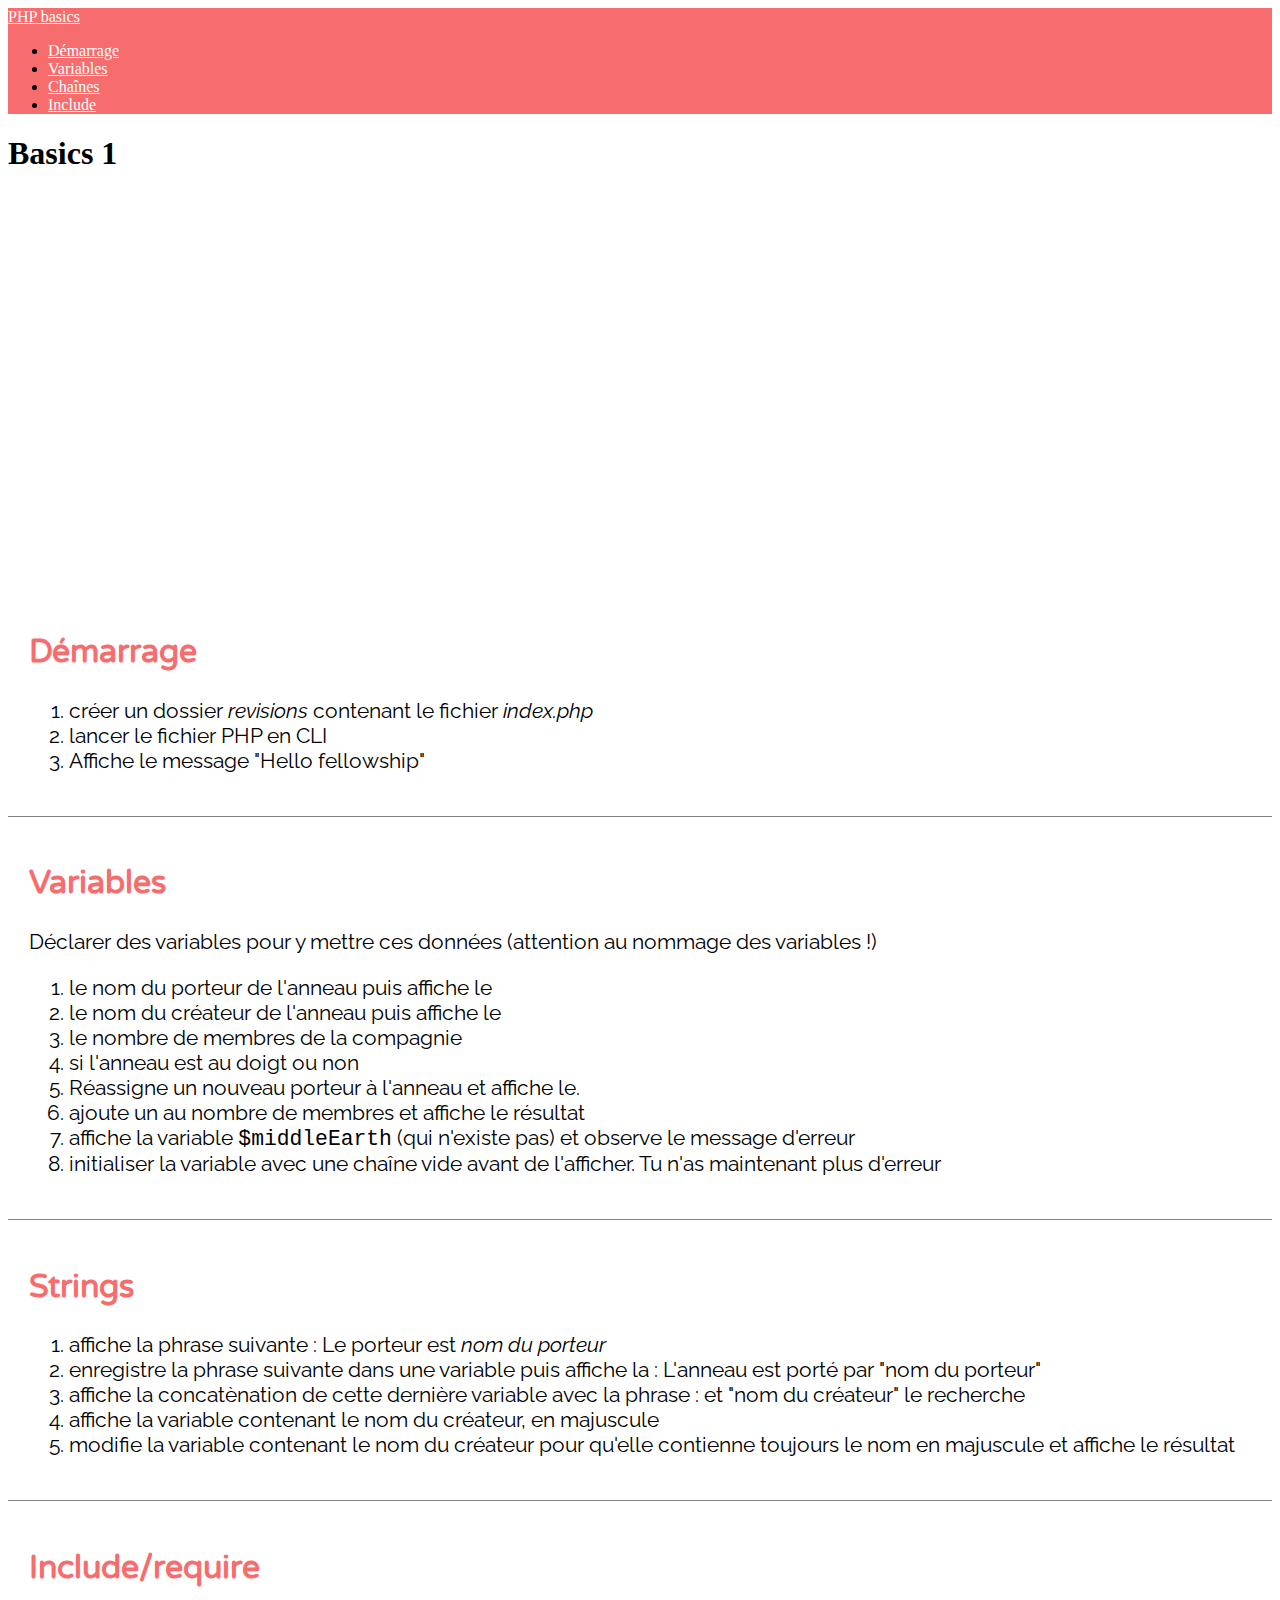
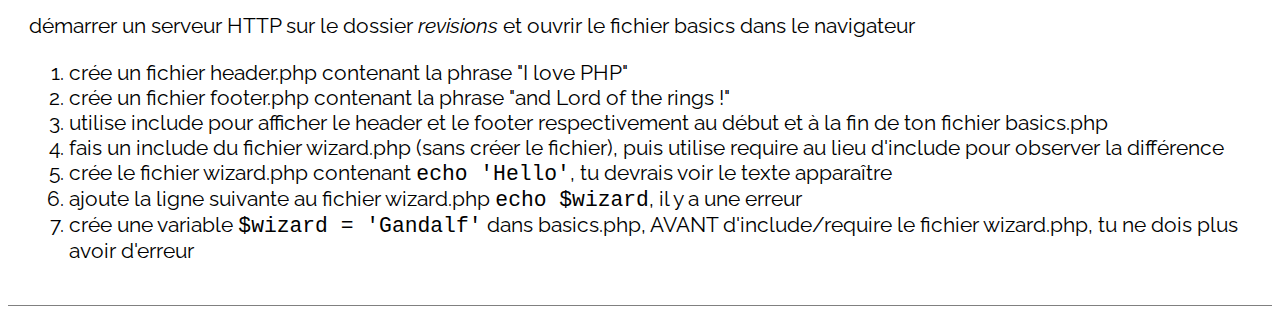
==== dojo_php_basics1.html @ 33f240a3 "ajustements mineurs suite retours Nico" ====
<!doctype html>
<html lang="en">
<head>
    <meta charset="UTF-8">
    <meta name="viewport"
          content="width=device-width, user-scalable=no, initial-scale=1.0, maximum-scale=1.0, minimum-scale=1.0">
    <meta http-equiv="X-UA-Compatible" content="ie=edge">
    <title>PHP Basics 1</title>
    <link rel="stylesheet" href="https://maxcdn.bootstrapcdn.com/bootstrap/4.0.0-beta/css/bootstrap.min.css"
          integrity="sha384-/Y6pD6FV/Vv2HJnA6t+vslU6fwYXjCFtcEpHbNJ0lyAFsXTsjBbfaDjzALeQsN6M" crossorigin="anonymous">
    <link rel="stylesheet" href="https://use.fontawesome.com/releases/v5.3.1/css/all.css"
          integrity="sha384-mzrmE5qonljUremFsqc01SB46JvROS7bZs3IO2EmfFsd15uHvIt+Y8vEf7N7fWAU" crossorigin="anonymous">
    <link rel="stylesheet" href="style.css">
</head>
<body class="pt-5">

<header>
    <nav class="navbar navbar-expand-lg fixed-top">
        <a class="navbar-brand" href="#"><i class="fab fa-php"></i> PHP basics</a>

        <div class="collapse navbar-collapse" id="navbarSupportedContent">
            <ul class="navbar-nav mr-auto">
                <li class="nav-item">
                    <a class="nav-link" href="#start">Démarrage</a>
                </li>
                <li class="nav-item">
                    <a class="nav-link" href="#variable">Variables</a>
                </li>
                <li class="nav-item">
                    <a class="nav-link" href="#strings">Chaînes</a>
                </li>
                <li class="nav-item">
                    <a class="nav-link" href="#include">Include</a>
                </li>
            </ul>
        </div>
    </nav>

    <div class="jumbotron d-flex align-items-center justify-content-center">
        <h1 class="text-light"><i class="fab fa-lg fa-php"></i> Basics 1 </h1>
    </div>
</header>

<main class="container">
    <section>
        <h2 class="pt-2" id="start"><i class="fas fa-play"></i> Démarrage</h2>
        <ol>
            <li>créer un dossier <i>revisions</i> contenant le fichier <i>index.php</i></li>
            <li>lancer le fichier PHP en CLI</li>
            <li>Affiche le message "Hello fellowship"</li>
        </ol>
    </section>

    <section>
        <h2 class="pt-2" id="variable"><i class="fas fa-dollar-sign"></i> Variables</h2>
        <p>Déclarer des variables pour y mettre ces données (attention au nommage des variables !)</p>
        <ol>
            <li>le nom du porteur de l'anneau puis affiche le</li>
            <li>le nom du créateur de l'anneau puis affiche le</li>
            <li>le nombre de membres de la compagnie</li>
            <li>si l'anneau est au doigt ou non</li>
            <li>Réassigne un nouveau porteur à l'anneau et affiche le.</li>
            <li>ajoute un au nombre de membres et affiche le résultat</li>
            <li>affiche la variable <code>$middleEarth</code> (qui n'existe pas) et observe le message d'erreur</li>
            <li>initialiser la variable avec une chaîne vide avant de l'afficher. Tu n'as maintenant plus d'erreur</li>
        </ol>

    </section>

    <section>
        <h2 class="pt-2" id="strings"><i class="fas fa-font"></i> Strings</h2>
        <ol>
            <li>affiche la phrase suivante : Le porteur est <i>nom du porteur</i></li>
            <li>enregistre la phrase suivante dans une variable puis affiche la : L'anneau est porté par <span class="text-danger">"nom du porteur"</span></li>
            <li>affiche la concatènation de cette dernière variable avec la phrase : et <span class="text-danger">"nom du créateur"</span> le recherche</li>
            <li>affiche la variable contenant le nom du créateur, en majuscule</li>
            <li>modifie la variable contenant le nom du créateur pour qu'elle contienne toujours le nom en majuscule et affiche le résultat</li>
        </ol>
    </section>

    <section>
        <h2 class="pt-2" id="include"><i class="fas fa-file"></i> Include/require</h2>
        <p class="alert alert-warning">démarrer un serveur HTTP sur le dossier <i>revisions</i> et ouvrir le fichier basics dans le navigateur</p>

        <ol>
            <li>crée un fichier header.php contenant la phrase "I love PHP"</li>
            <li>crée un fichier footer.php contenant la phrase "and Lord of the rings !"</li>
            <li>utilise include pour afficher le header et le footer respectivement au début et à la fin de ton fichier basics.php</li>
            <li>fais un include du fichier wizard.php (sans créer le fichier), puis utilise require au lieu d'include pour observer la différence</li>
            <li>crée le fichier wizard.php contenant <code>echo 'Hello'</code>, tu devrais voir le texte apparaître</li>
            <li>ajoute la ligne suivante au fichier wizard.php <code>echo $wizard</code>, il y a une erreur</li>
            <li>crée une variable <code>$wizard = 'Gandalf'</code> dans basics.php, AVANT d'include/require le fichier wizard.php, tu ne dois plus avoir d'erreur</li>
        </ol>
    </section>

</main>

<script src="https://code.jquery.com/jquery-3.2.1.slim.min.js"></script>
<script src="https://cdnjs.cloudflare.com/ajax/libs/popper.js/1.11.0/umd/popper.min.js"></script>
<script src="https://maxcdn.bootstrapcdn.com/bootstrap/4.0.0-beta/js/bootstrap.min.js"
        integrity="sha384-h0AbiXch4ZDo7tp9hKZ4TsHbi047NrKGLO3SEJAg45jXxnGIfYzk4Si90RDIqNm1"
        crossorigin="anonymous"></script>
</body>
</html>
---- style.css ----
@import url('https://fonts.googleapis.com/css?family=Raleway|Varela+Round');

:root {
    --wcs-color:#f76c6c;
}

.navbar {
    background-color: var(--wcs-color);
}

.navbar a {
    color:white;
}

.navbar a:hover {
    text-shadow:1px 1px 1px white;
}

section {
    font-size: 16pt;
    font-family: 'Raleway', sans-serif;
    border-bottom: 1px solid grey;
    padding: 1em;
}

h2 {
    color:var(--wcs-color);
    font-family: 'Varela Round', sans-serif;
}

.jumbotron {
    background-image:url("https://bplusmovieblog.files.wordpress.com/2013/06/the-lord-of-the-rings-the-two-towers-1629.png");
    background-size:cover;
    background-position: center center;
    background-attachment: fixed;
    height:450px;
}
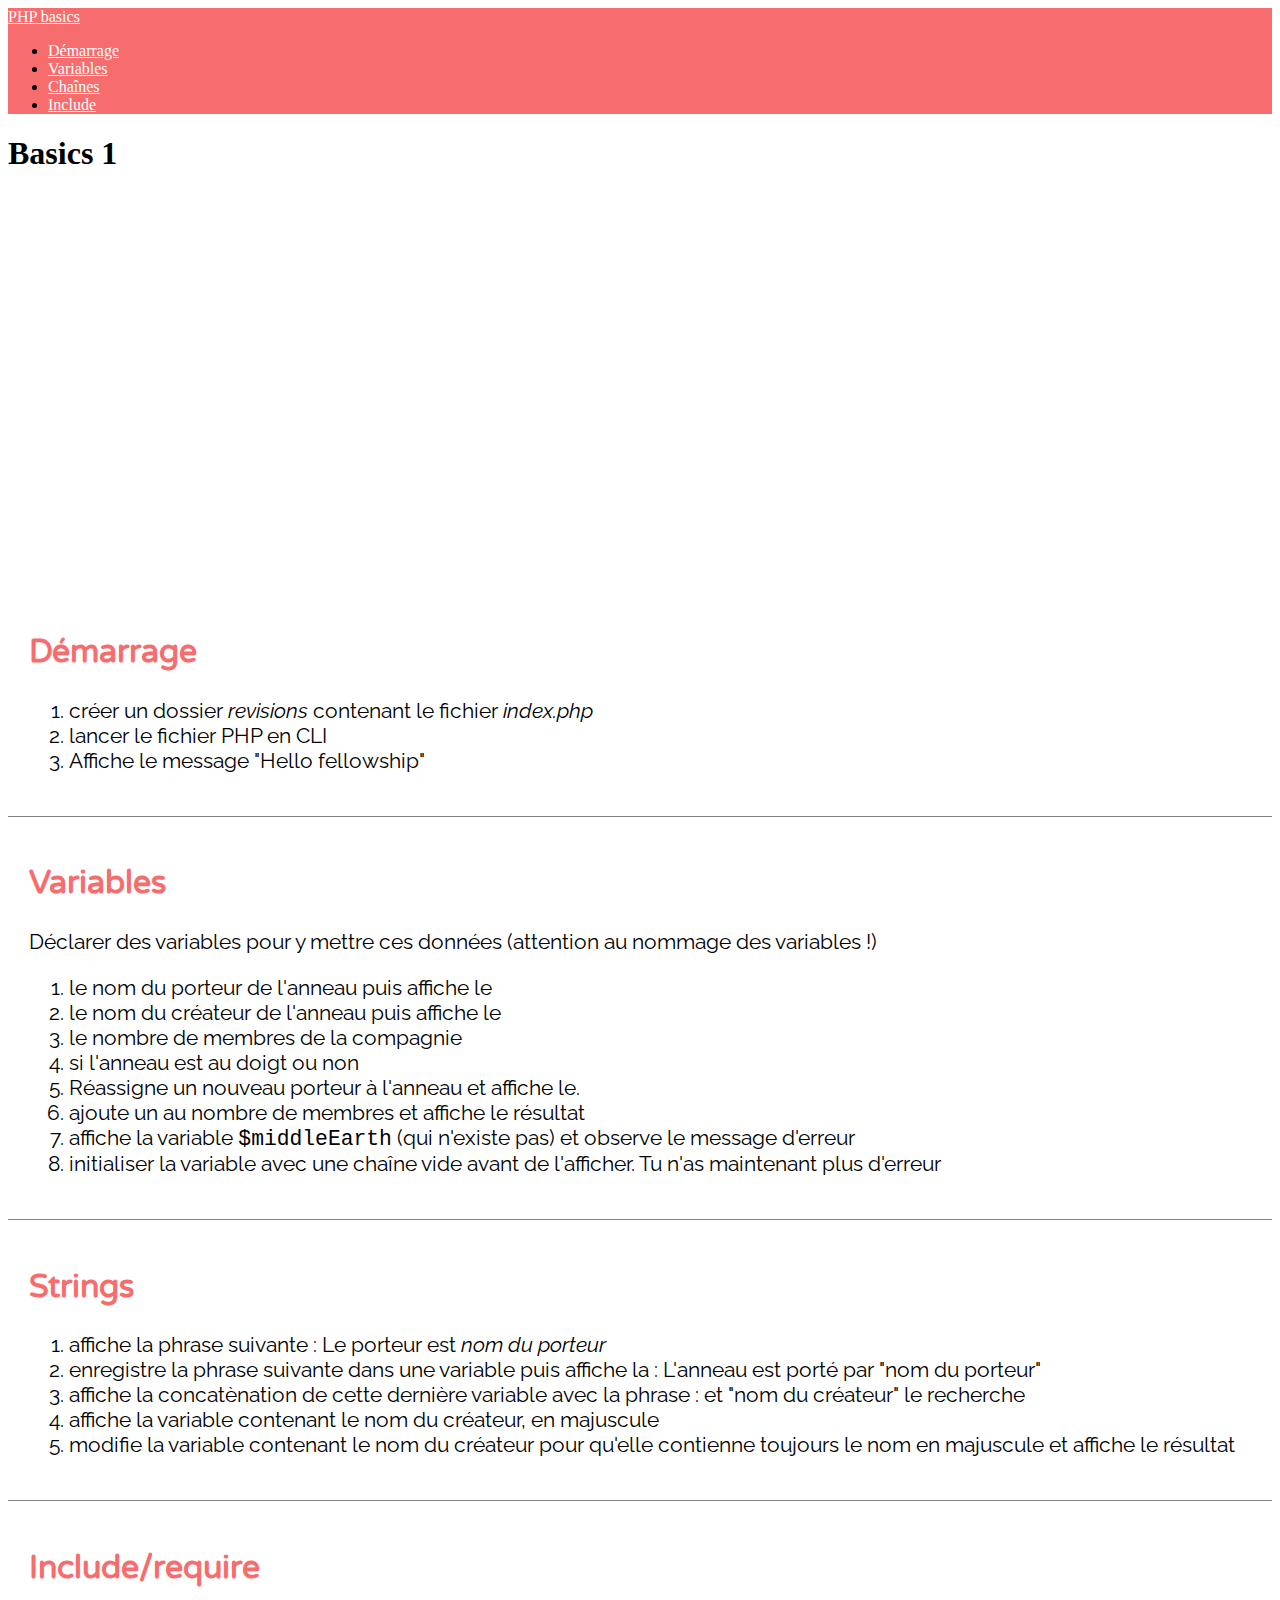
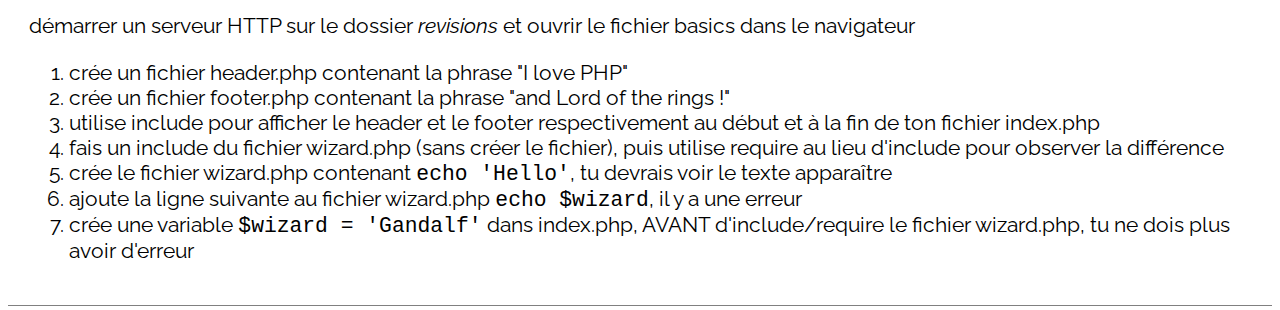
==== commit 199faeb3: "ajustements mineurs suite retours Nico" ====
--- a/dojo_php_basics1.html
+++ b/dojo_php_basics1.html
@@ -85,11 +85,11 @@
         <ol>
             <li>crée un fichier header.php contenant la phrase "I love PHP"</li>
             <li>crée un fichier footer.php contenant la phrase "and Lord of the rings !"</li>
-            <li>utilise include pour afficher le header et le footer respectivement au début et à la fin de ton fichier basics.php</li>
+            <li>utilise include pour afficher le header et le footer respectivement au début et à la fin de ton fichier index.php</li>
             <li>fais un include du fichier wizard.php (sans créer le fichier), puis utilise require au lieu d'include pour observer la différence</li>
             <li>crée le fichier wizard.php contenant <code>echo 'Hello'</code>, tu devrais voir le texte apparaître</li>
             <li>ajoute la ligne suivante au fichier wizard.php <code>echo $wizard</code>, il y a une erreur</li>
-            <li>crée une variable <code>$wizard = 'Gandalf'</code> dans basics.php, AVANT d'include/require le fichier wizard.php, tu ne dois plus avoir d'erreur</li>
+            <li>crée une variable <code>$wizard = 'Gandalf'</code> dans index.php, AVANT d'include/require le fichier wizard.php, tu ne dois plus avoir d'erreur</li>
         </ol>
     </section>
 
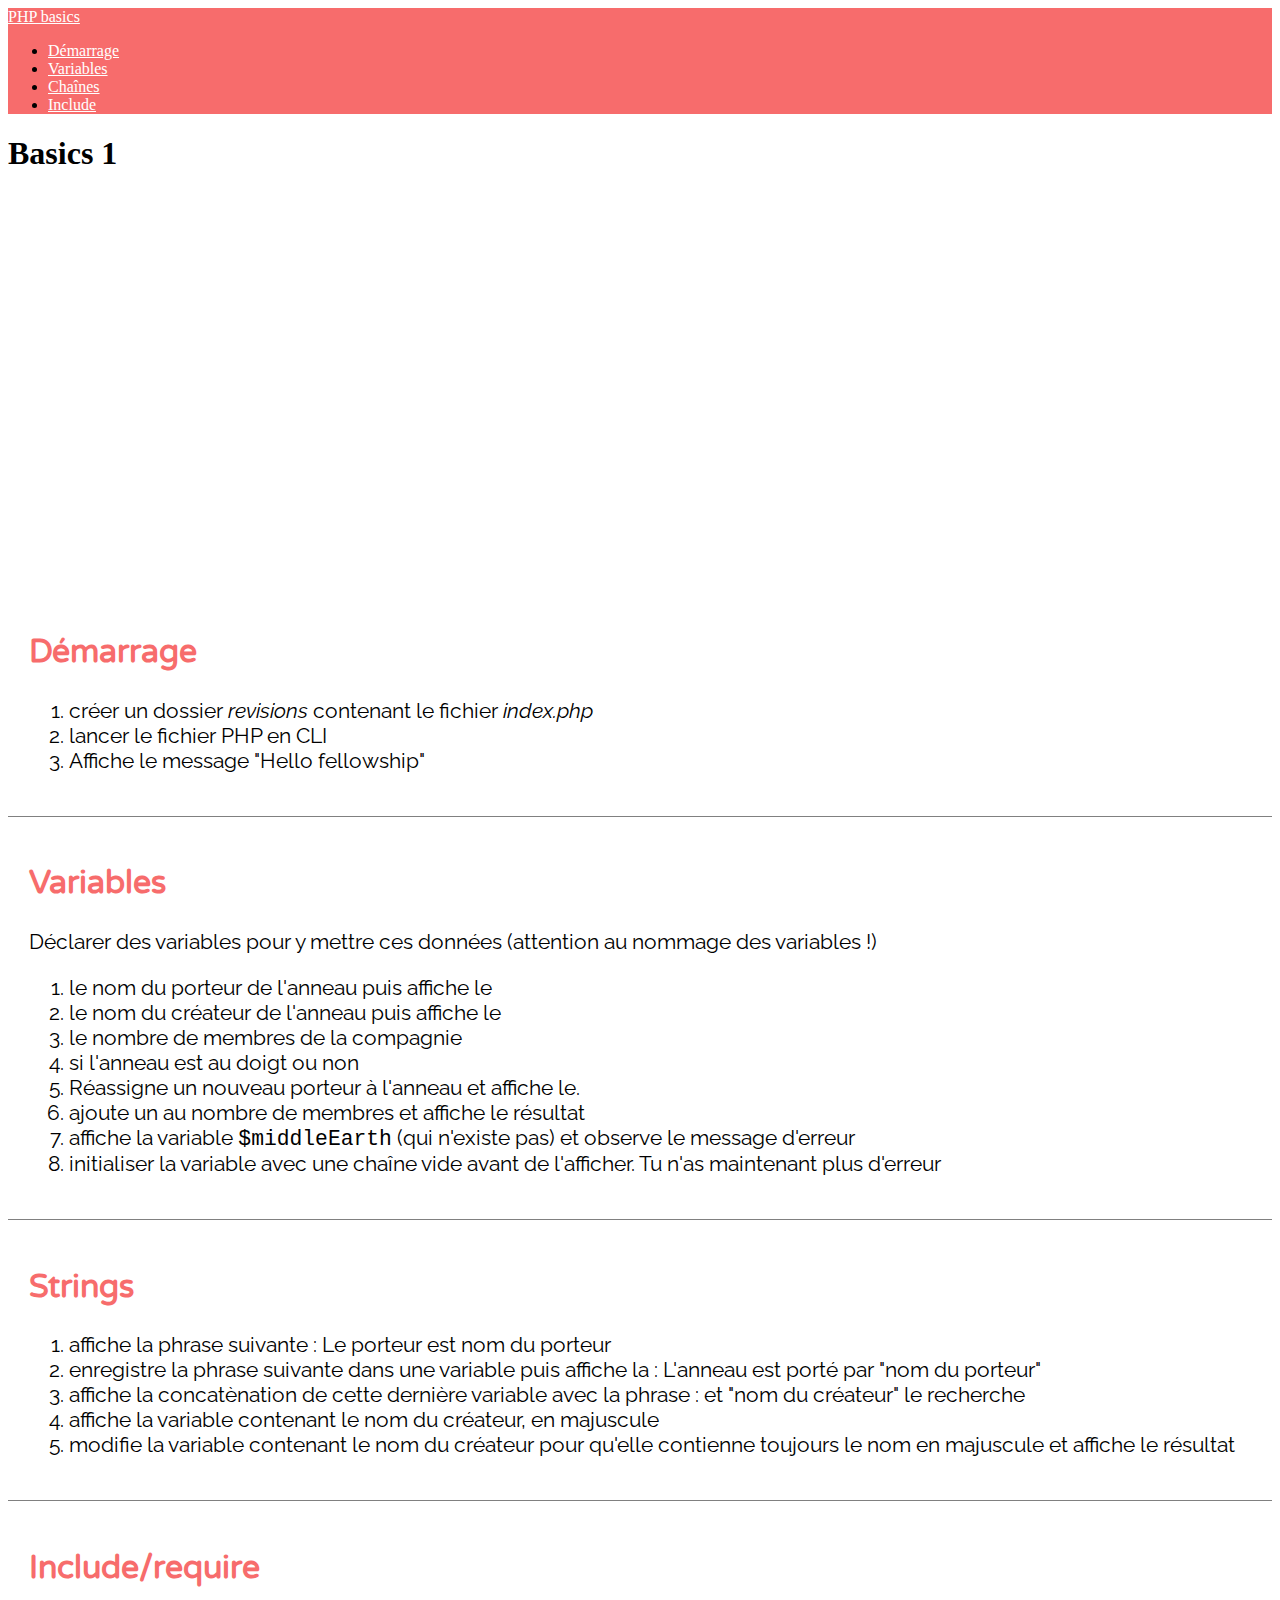
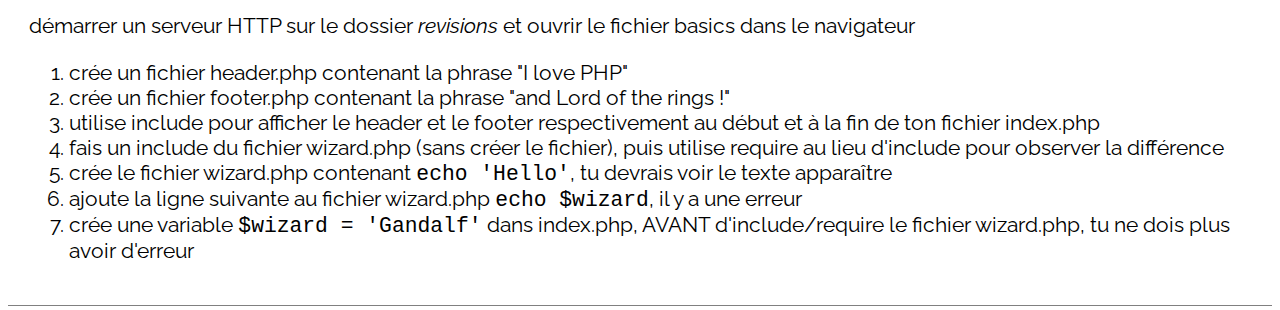
==== commit db7b3eeb: "ajustements mineurs suite retours Nico" ====
--- a/dojo_php_basics1.html
+++ b/dojo_php_basics1.html
@@ -70,7 +70,7 @@
     <section>
         <h2 class="pt-2" id="strings"><i class="fas fa-font"></i> Strings</h2>
         <ol>
-            <li>affiche la phrase suivante : Le porteur est <i>nom du porteur</i></li>
+            <li>affiche la phrase suivante : Le porteur est <span class="text-danger">nom du porteur</span></li>
             <li>enregistre la phrase suivante dans une variable puis affiche la : L'anneau est porté par <span class="text-danger">"nom du porteur"</span></li>
             <li>affiche la concatènation de cette dernière variable avec la phrase : et <span class="text-danger">"nom du créateur"</span> le recherche</li>
             <li>affiche la variable contenant le nom du créateur, en majuscule</li>
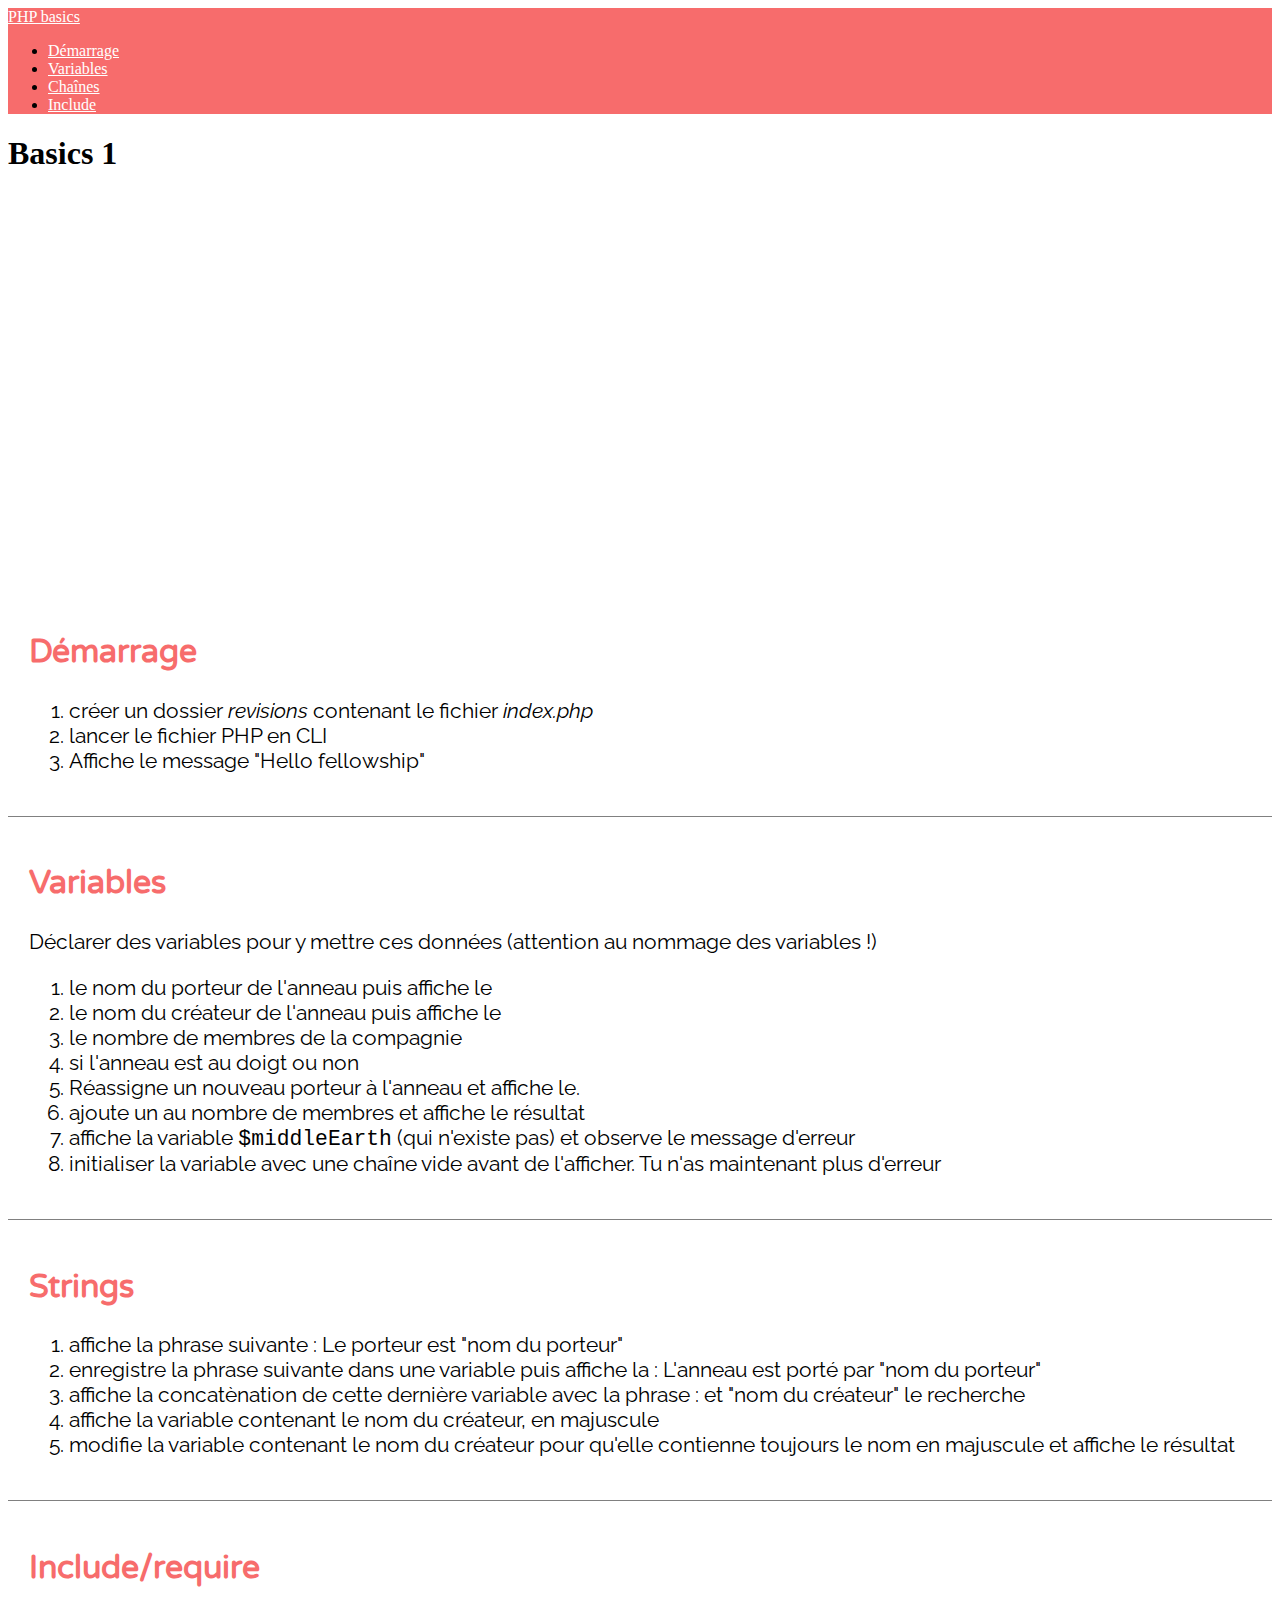
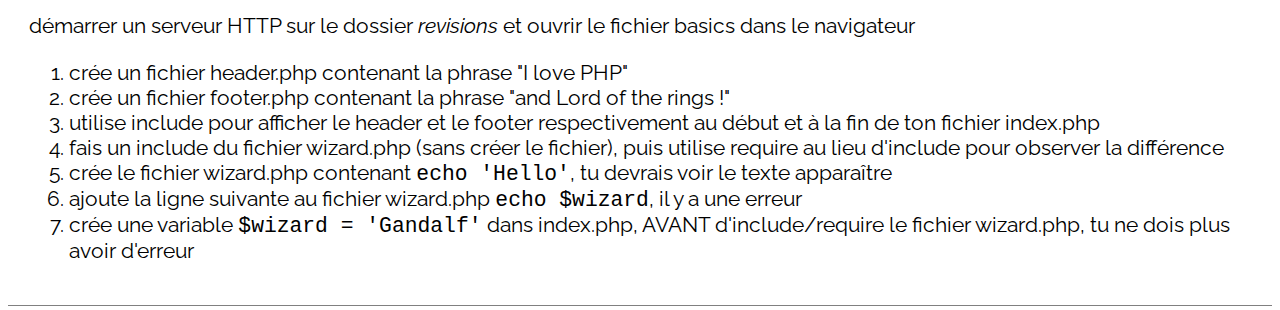
==== commit 2647da4d: "ajout quotes" ====
--- a/dojo_php_basics1.html
+++ b/dojo_php_basics1.html
@@ -70,7 +70,7 @@
     <section>
         <h2 class="pt-2" id="strings"><i class="fas fa-font"></i> Strings</h2>
         <ol>
-            <li>affiche la phrase suivante : Le porteur est <span class="text-danger">nom du porteur</span></li>
+            <li>affiche la phrase suivante : Le porteur est <span class="text-danger">"nom du porteur"</span></li>
             <li>enregistre la phrase suivante dans une variable puis affiche la : L'anneau est porté par <span class="text-danger">"nom du porteur"</span></li>
             <li>affiche la concatènation de cette dernière variable avec la phrase : et <span class="text-danger">"nom du créateur"</span> le recherche</li>
             <li>affiche la variable contenant le nom du créateur, en majuscule</li>
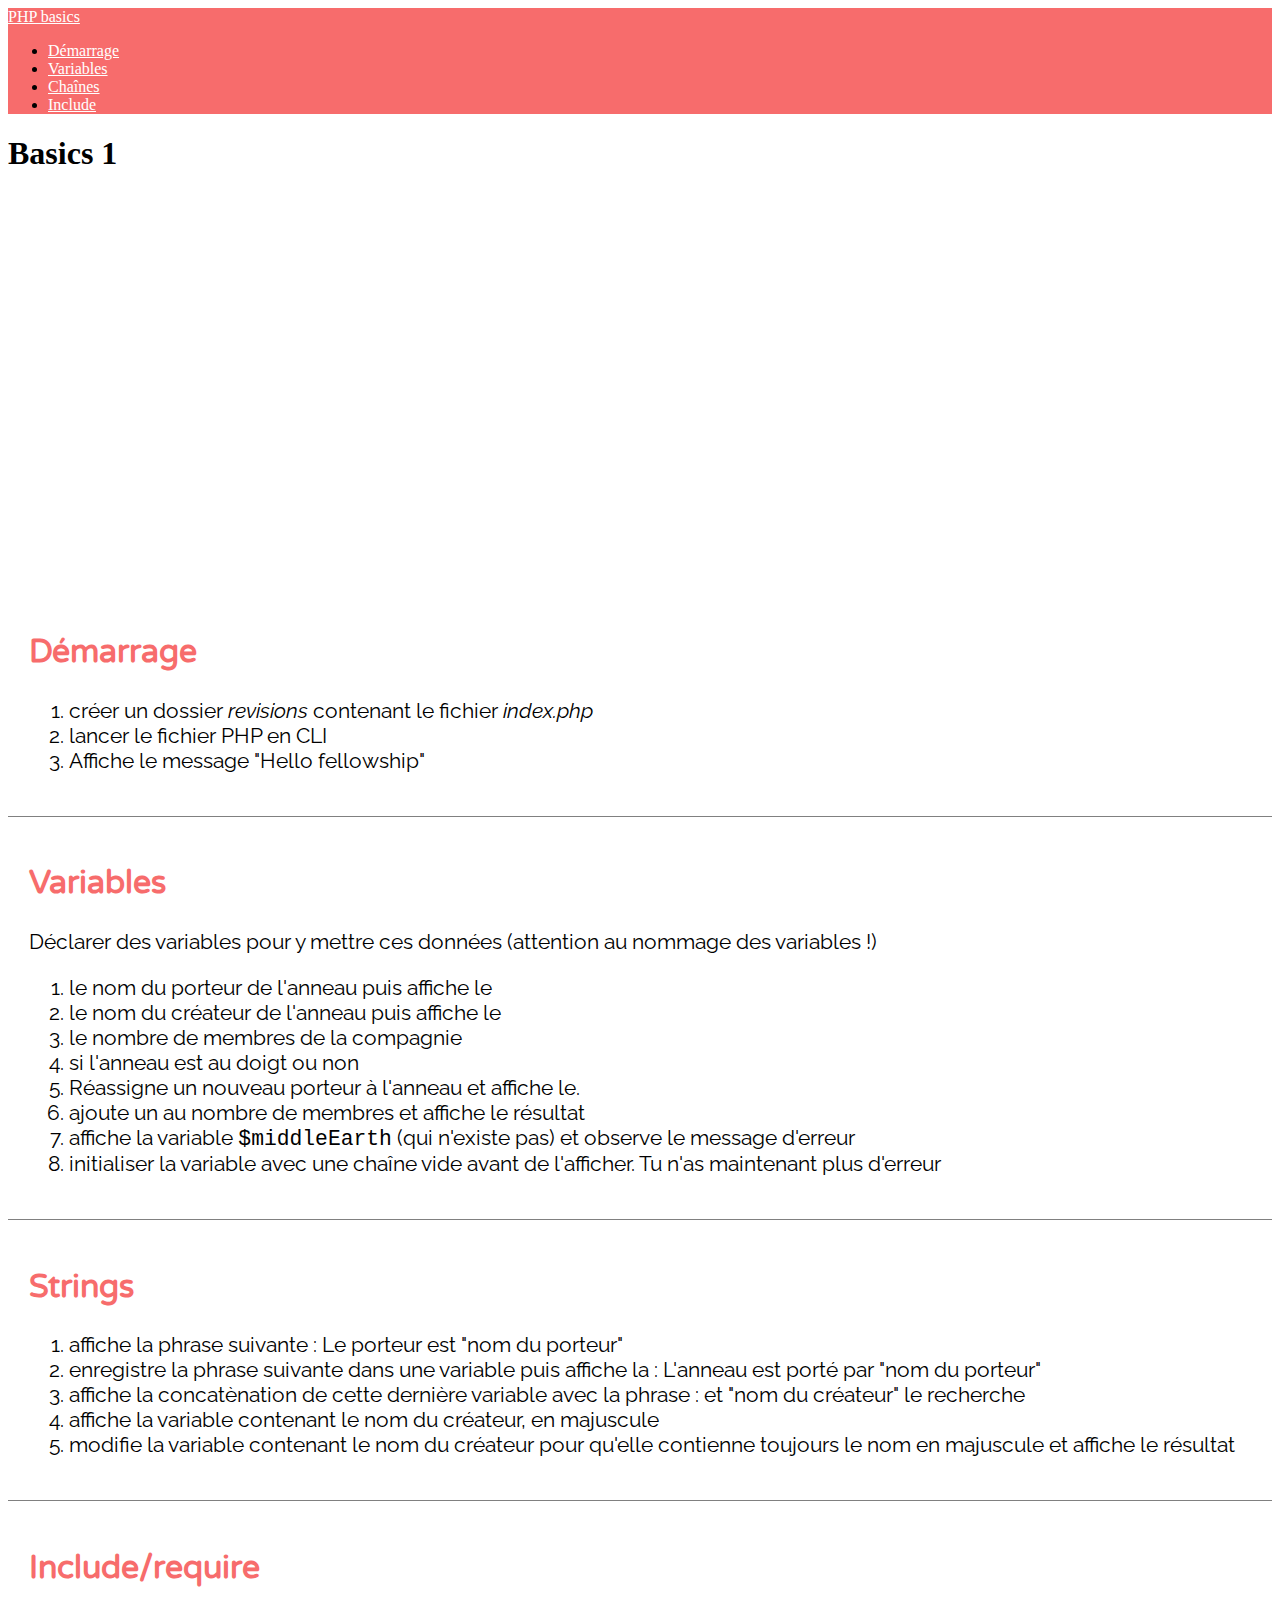
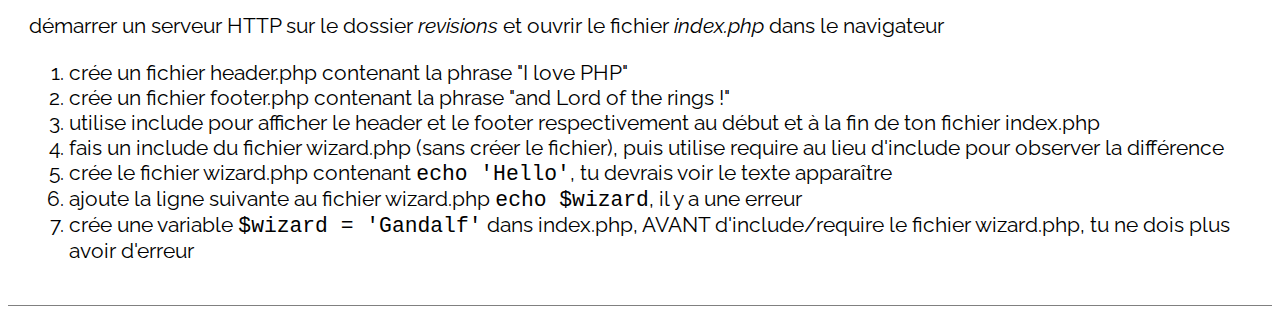
==== commit 209db1ec: "modif nom fichier basic en index" ====
--- a/dojo_php_basics1.html
+++ b/dojo_php_basics1.html
@@ -80,7 +80,7 @@
 
     <section>
         <h2 class="pt-2" id="include"><i class="fas fa-file"></i> Include/require</h2>
-        <p class="alert alert-warning">démarrer un serveur HTTP sur le dossier <i>revisions</i> et ouvrir le fichier basics dans le navigateur</p>
+        <p class="alert alert-warning">démarrer un serveur HTTP sur le dossier <i>revisions</i> et ouvrir le fichier <i>index.php</i> dans le navigateur</p>
 
         <ol>
             <li>crée un fichier header.php contenant la phrase "I love PHP"</li>
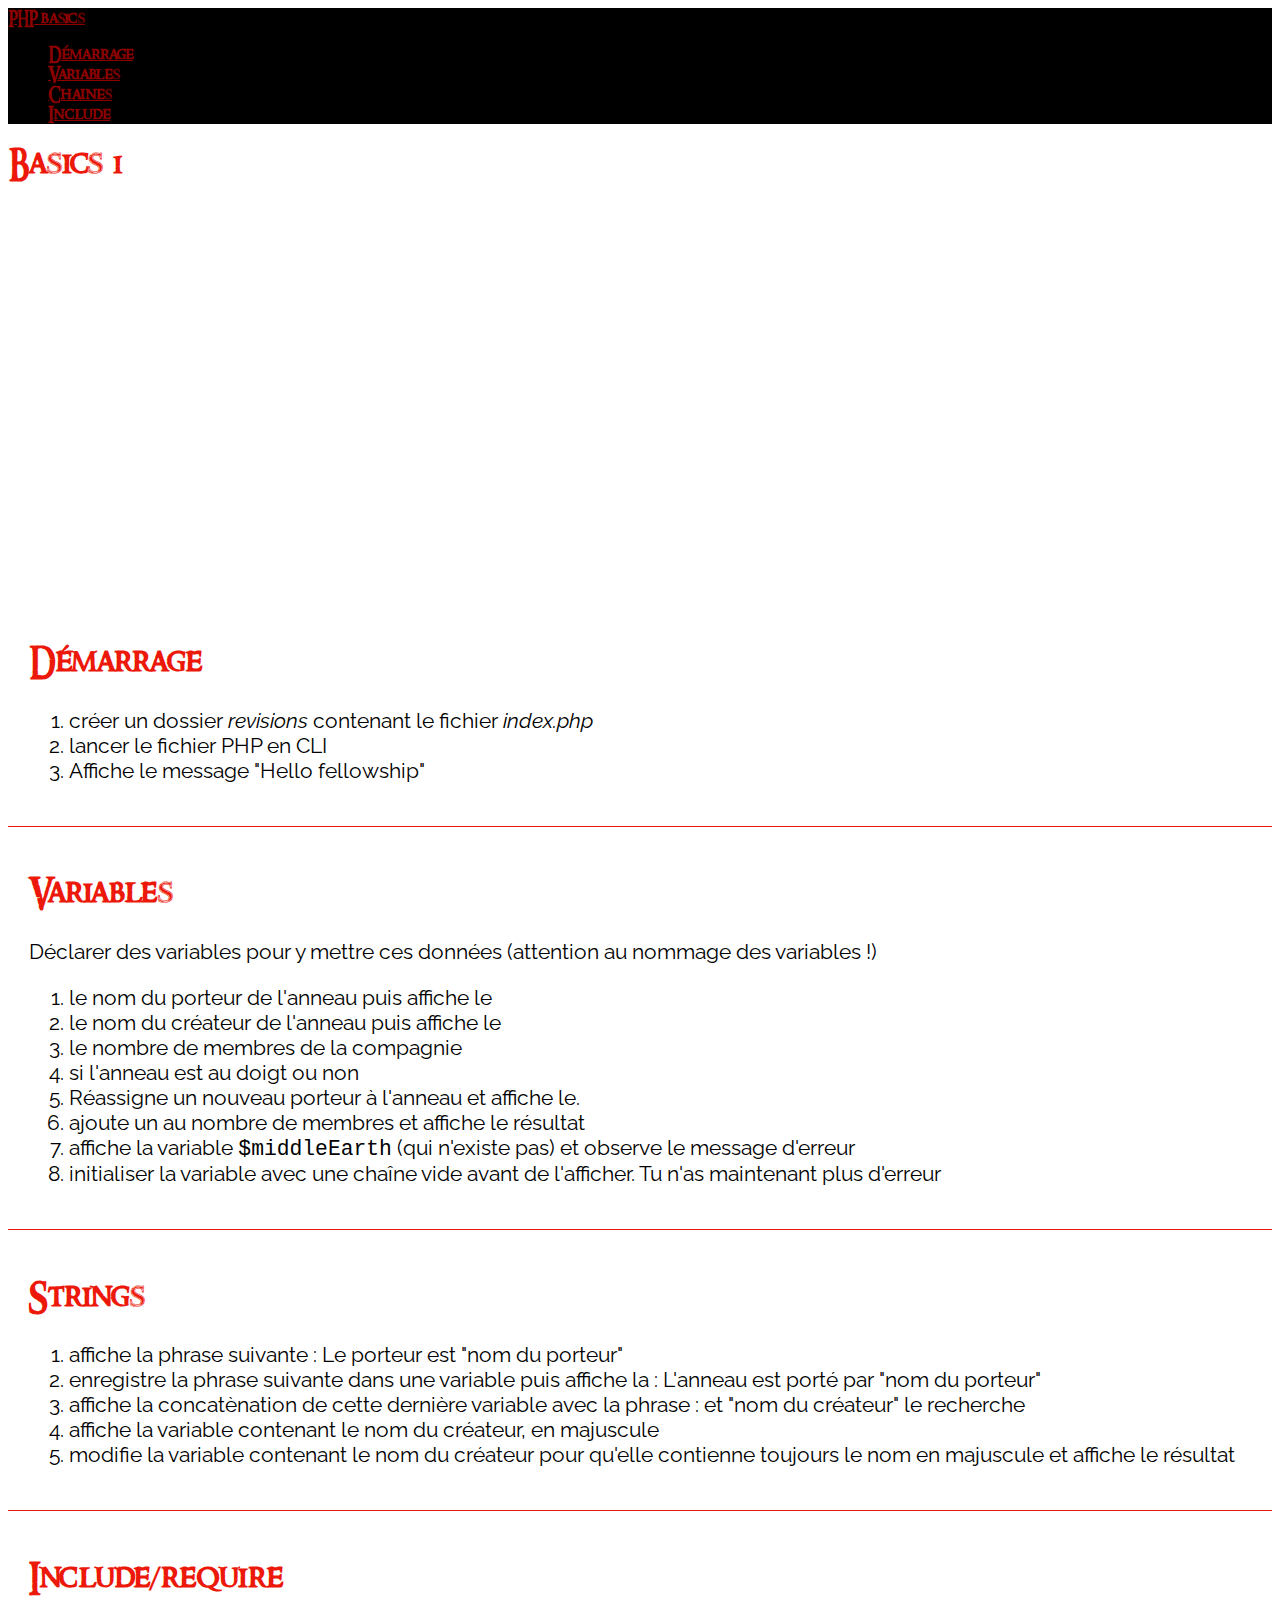
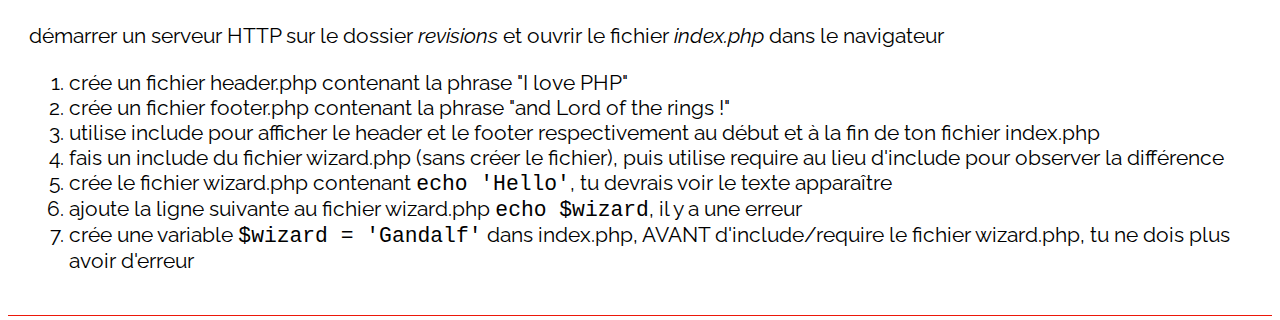
==== commit 6718aa43: "Ajout page d'index" ====
--- a/dojo_php_basics1.html
+++ b/dojo_php_basics1.html
@@ -5,18 +5,18 @@
     <meta name="viewport"
           content="width=device-width, user-scalable=no, initial-scale=1.0, maximum-scale=1.0, minimum-scale=1.0">
     <meta http-equiv="X-UA-Compatible" content="ie=edge">
-    <title>PHP Basics 1</title>
+    <title>PHP Basics 1 | Variables, Chaînes, Inclusions</title>
     <link rel="stylesheet" href="https://maxcdn.bootstrapcdn.com/bootstrap/4.0.0-beta/css/bootstrap.min.css"
           integrity="sha384-/Y6pD6FV/Vv2HJnA6t+vslU6fwYXjCFtcEpHbNJ0lyAFsXTsjBbfaDjzALeQsN6M" crossorigin="anonymous">
     <link rel="stylesheet" href="https://use.fontawesome.com/releases/v5.3.1/css/all.css"
           integrity="sha384-mzrmE5qonljUremFsqc01SB46JvROS7bZs3IO2EmfFsd15uHvIt+Y8vEf7N7fWAU" crossorigin="anonymous">
     <link rel="stylesheet" href="style.css">
 </head>
-<body class="pt-5">
+<body class="pt-5 lotr">
 
 <header>
     <nav class="navbar navbar-expand-lg fixed-top">
-        <a class="navbar-brand" href="#"><i class="fab fa-php"></i> PHP basics</a>
+        <a class="navbar-brand" href="/"><i class="fab fa-php"></i> PHP basics</a>
 
         <div class="collapse navbar-collapse" id="navbarSupportedContent">
             <ul class="navbar-nav mr-auto">
@@ -102,7 +102,3 @@
         crossorigin="anonymous"></script>
 </body>
 </html>
-
-
-
-
--- a/style.css
+++ b/style.css
@@ -1,31 +1,93 @@
 @import url('https://fonts.googleapis.com/css?family=Raleway|Varela+Round');
 
+@font-face {
+    font-family: lotr;
+    src: url("font/ringm.ttf");
+}
+@font-face {
+    font-family: starjedi;
+    src: url("font/Starjedi.cc3019aa.ttf");
+}
+
+@font-face {
+    font-family: starjout;
+    src: url("font/Starjout.f72f509a.ttf");
+}
+
 :root {
-    --wcs-color:#f76c6c;
+    --wcs-color: #f99797;
+    --dark-color:#000000;
+    --secondary-color: #EC180A;
+    --sw-text: #FFE919;
+    --lotr-color:#f76c6c;
+}
+
+body.wcs{
+    background-color: var(--dark-color);
 }
 
 .navbar {
-    background-color: var(--wcs-color);
+    background-color: var(--dark-color);
+      font-family: 'Varela Round', sans-serif;
+      font-weight: bold;
 }
 
-.navbar a {
-    color:white;
+.navbar a{
+      color:orange;
 }
 
-.navbar a:hover {
-    text-shadow:1px 1px 1px white;
+.lotr .navbar a,
+.lotr .btn-primary {
+  color:darkred;
+  font-family: 'lotr';
+  font-weight: bold;
+}
+
+.lotr .navbar a:hover {
+    text-shadow:1px 1px 1px var(--secondary-color);
+}
+
+.sw .navbar {
+    font-family: starjedi;
+}
+
+.sw .navbar a,
+.sw .btn-primary {
+    color:var(--sw-text);
+    font-family: starjedi;
+}
+
+.sw .navbar a:hover {
+    text-shadow:1px 1px 1px var(--secondary-color);
 }
 
 section {
     font-size: 16pt;
     font-family: 'Raleway', sans-serif;
-    border-bottom: 1px solid grey;
+    border-bottom: 1px solid var(--secondary-color);
     padding: 1em;
 }
 
-h2 {
-    color:var(--wcs-color);
-    font-family: 'Varela Round', sans-serif;
+.row {
+    justify-content: space-evenly;
+    align-items: center;
+}
+
+.sw h1 {
+    font-family: starjedi;
+}
+
+.sw .card-title,
+.sw h2 {
+    color:var(--dark-color);
+    font-family: starjout;
+}
+
+.lotr  .card-title,
+.lotr h1,
+.lotr h2 {
+    color:var(--secondary-color);
+    font-family: 'lotr', sans-serif;
 }
 
 .jumbotron {
@@ -34,4 +96,31 @@
     background-position: center center;
     background-attachment: fixed;
     height:450px;
-}+    color: var(--secondary-color);
+}
+
+.jumbotron-sw {
+    background-image:url("img/Vader.jpeg");
+}
+
+.card {
+  background-color:rgba(155, 0, 0, 0.4);
+  color: #CCC;
+}
+
+
+.card .card-title {
+  color: #CCC;
+}
+
+.card .btn-primary{
+  background-color: var(--dark-color);
+  color: var(--secondary-color);
+    border-color: var(--dark-color);
+}
+
+.card-img-top {
+    object-fit: cover;
+    width: 100%;
+    height: 250px;
+}
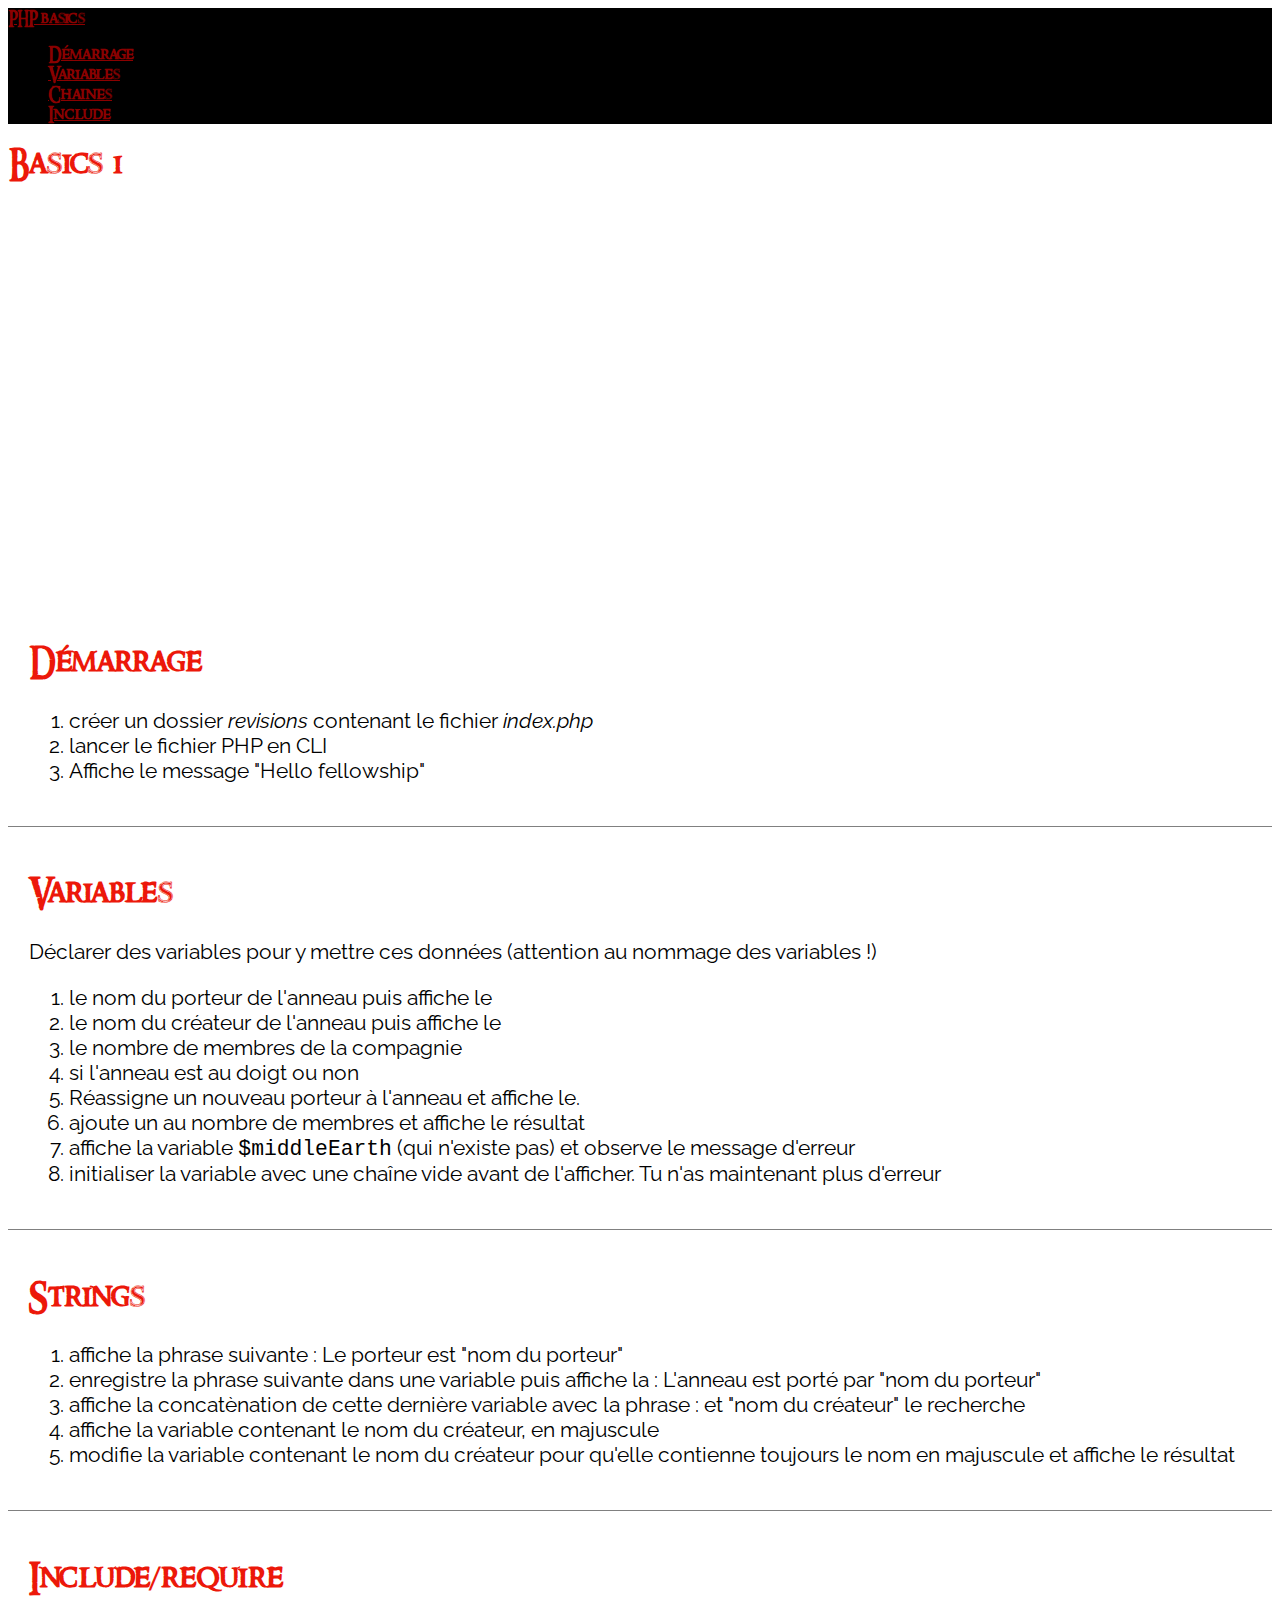
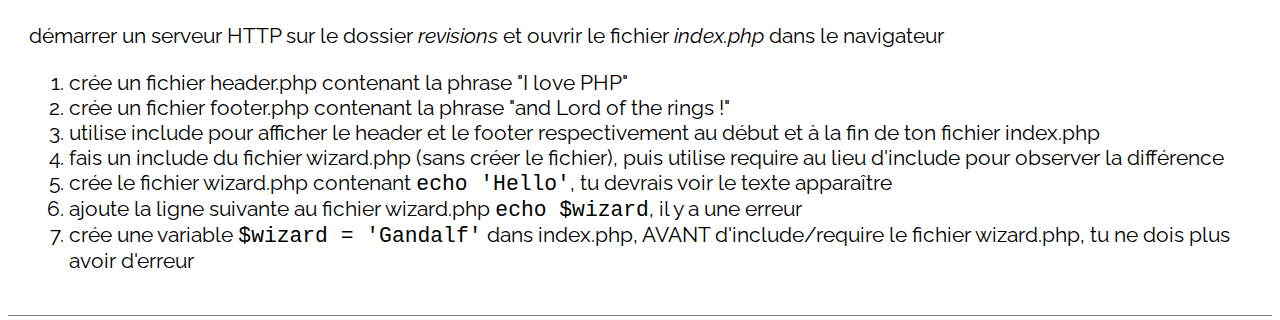
==== commit 714a6cf1: "modif link vers pas index" ====
--- a/dojo_php_basics1.html
+++ b/dojo_php_basics1.html
@@ -16,7 +16,7 @@
 
 <header>
     <nav class="navbar navbar-expand-lg fixed-top">
-        <a class="navbar-brand" href="/"><i class="fab fa-php"></i> PHP basics</a>
+        <a class="navbar-brand" href="index.html"><i class="fab fa-php"></i> PHP basics</a>
 
         <div class="collapse navbar-collapse" id="navbarSupportedContent">
             <ul class="navbar-nav mr-auto">
--- a/style.css
+++ b/style.css
@@ -1,4 +1,5 @@
 @import url('https://fonts.googleapis.com/css?family=Raleway|Varela+Round');
+
 
 @font-face {
     font-family: lotr;
@@ -59,14 +60,16 @@
 
 .sw .navbar a:hover {
     text-shadow:1px 1px 1px var(--secondary-color);
+
 }
 
 section {
     font-size: 16pt;
     font-family: 'Raleway', sans-serif;
-    border-bottom: 1px solid var(--secondary-color);
+    border-bottom: 1px solid grey;
     padding: 1em;
 }
+
 
 .row {
     justify-content: space-evenly;
@@ -110,13 +113,13 @@
 
 
 .card .card-title {
-  color: #CCC;
+  color: orange;
 }
 
 .card .btn-primary{
   background-color: var(--dark-color);
-  color: var(--secondary-color);
-    border-color: var(--dark-color);
+  color:orange;
+  border-color: var(--dark-color);
 }
 
 .card-img-top {
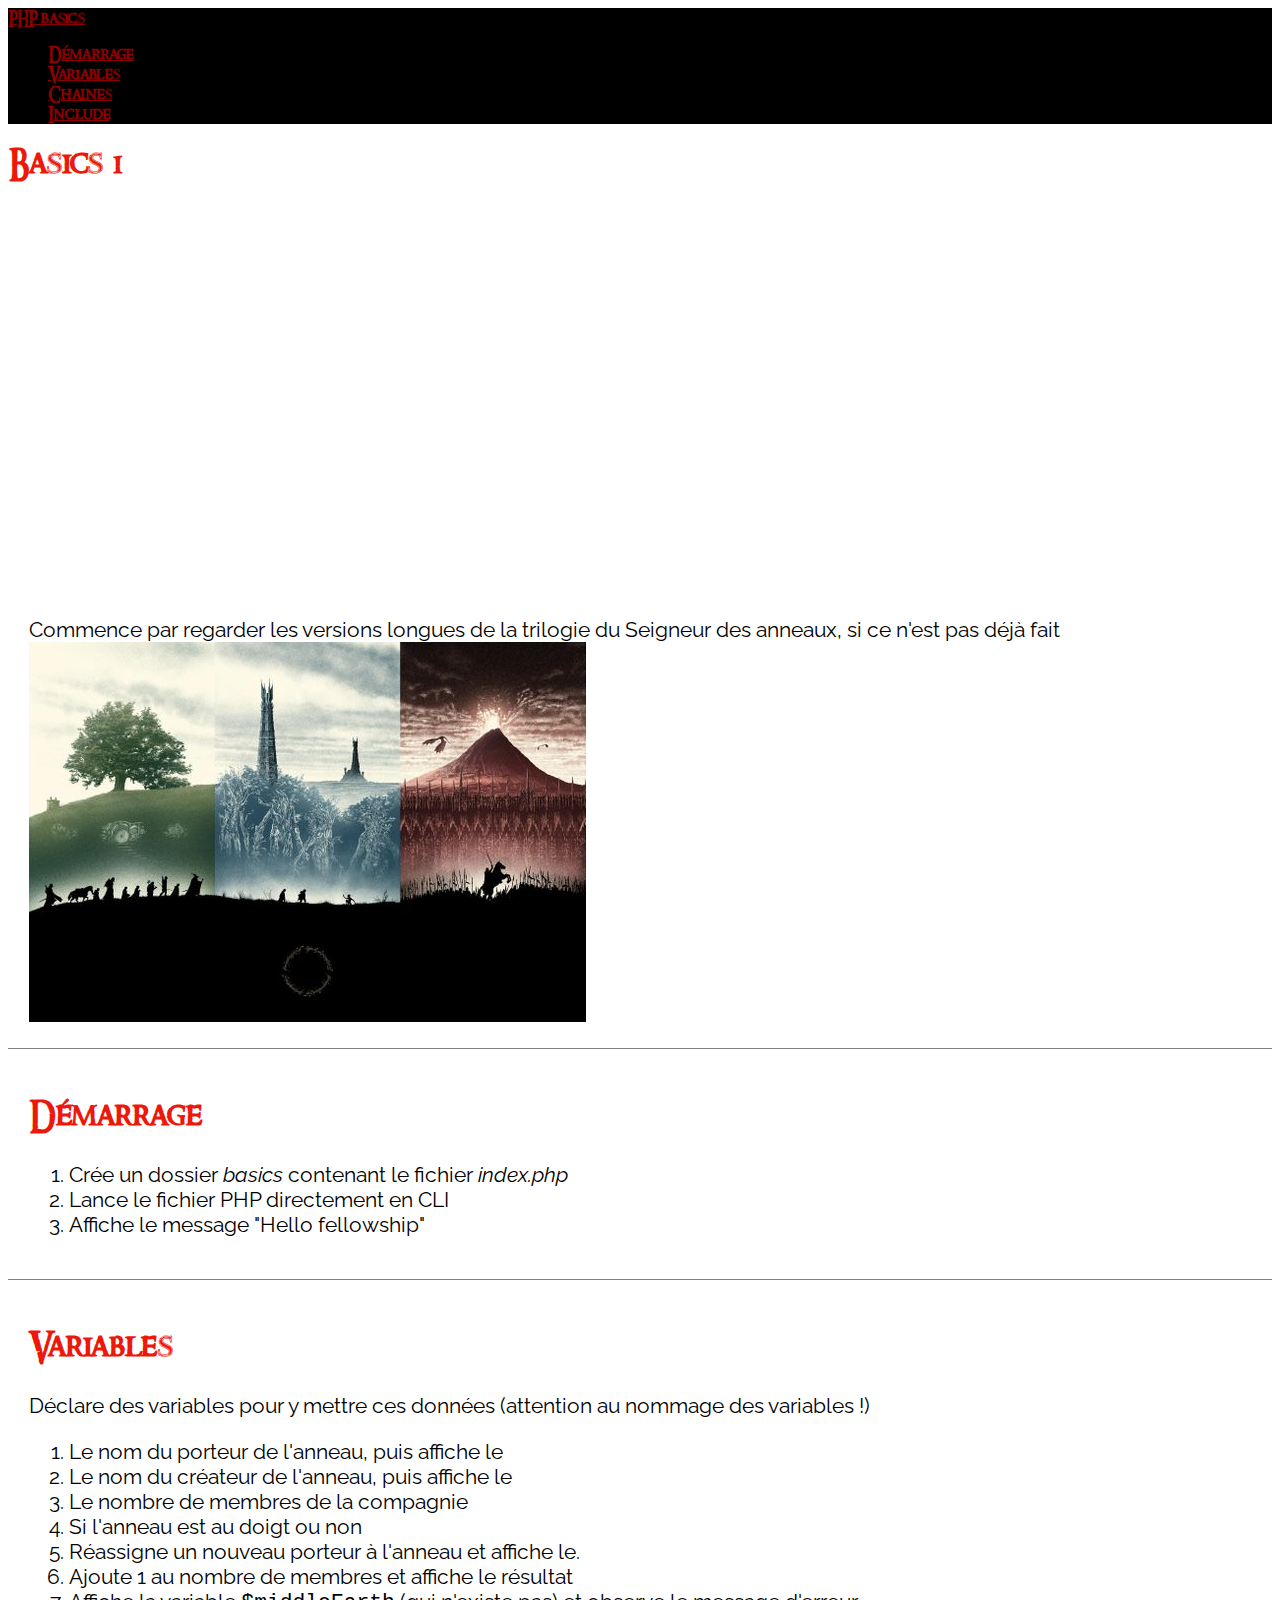
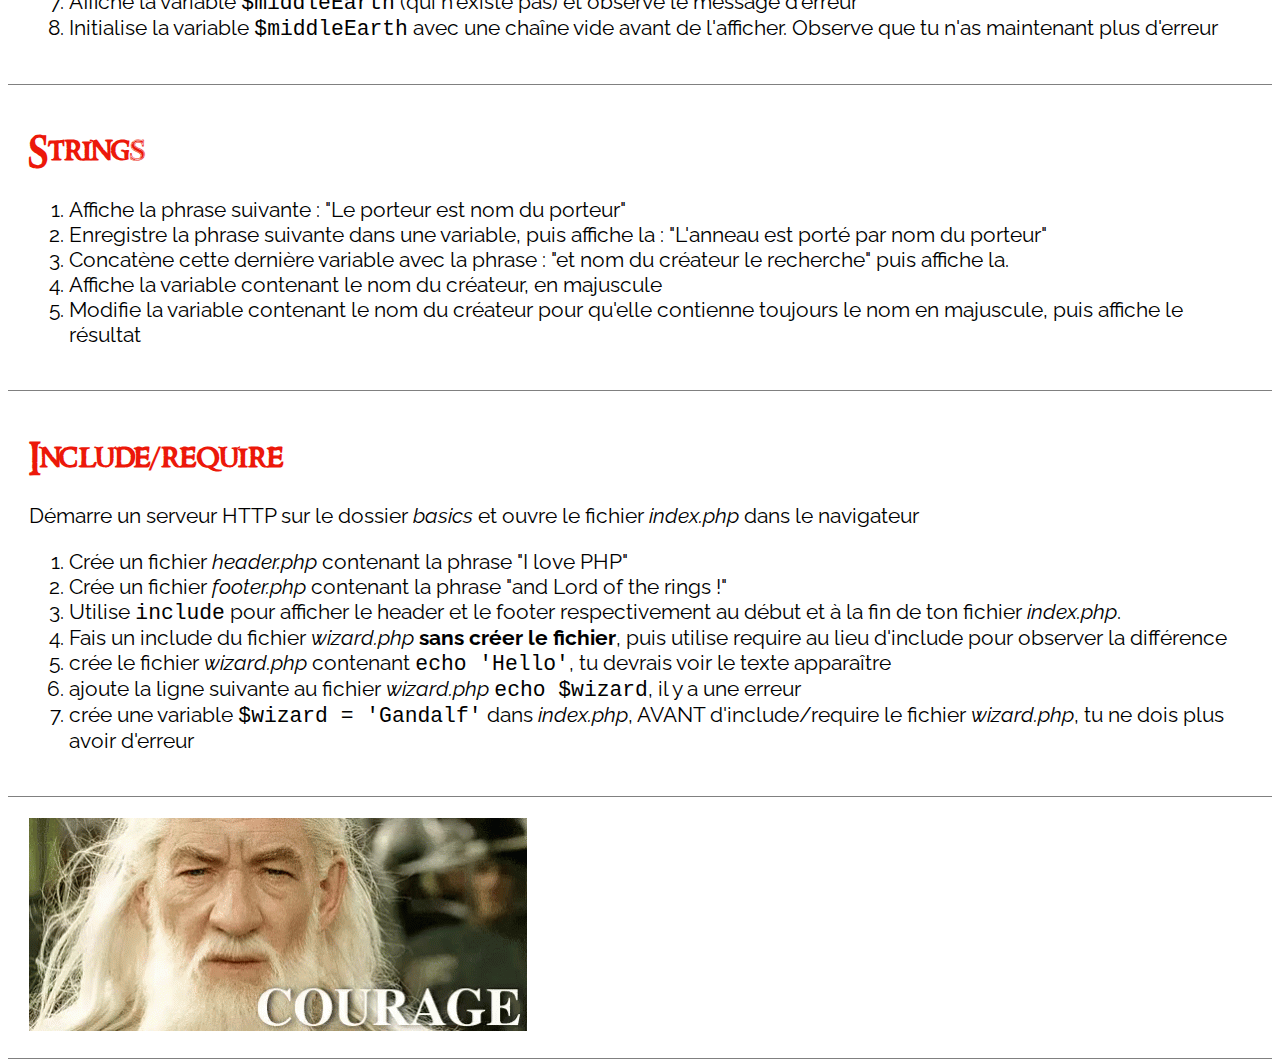
==== commit dabb717f: "add images, fix ennoncés" ====
--- a/dojo_php_basics1.html
+++ b/dojo_php_basics1.html
@@ -2,8 +2,7 @@
 <html lang="en">
 <head>
     <meta charset="UTF-8">
-    <meta name="viewport"
-          content="width=device-width, user-scalable=no, initial-scale=1.0, maximum-scale=1.0, minimum-scale=1.0">
+    <meta name="viewport" content="width=device-width, initial-scale=1, shrink-to-fit=no">
     <meta http-equiv="X-UA-Compatible" content="ie=edge">
     <title>PHP Basics 1 | Variables, Chaînes, Inclusions</title>
     <link rel="stylesheet" href="https://maxcdn.bootstrapcdn.com/bootstrap/4.0.0-beta/css/bootstrap.min.css"
@@ -42,27 +41,31 @@
 </header>
 
 <main class="container">
+    <section class="text-center">
+        <div class="alert alert-warning">Commence par regarder les versions longues de la trilogie du Seigneur des anneaux, si ce n'est pas déjà fait</div>
+        <img src="img/trilogy.jpg"  alt="trilogie du seigneur des anneaux"/>
+    </section>
     <section>
         <h2 class="pt-2" id="start"><i class="fas fa-play"></i> Démarrage</h2>
         <ol>
-            <li>créer un dossier <i>revisions</i> contenant le fichier <i>index.php</i></li>
-            <li>lancer le fichier PHP en CLI</li>
+            <li>Crée un dossier <i>basics</i> contenant le fichier <i>index.php</i></li>
+            <li>Lance le fichier PHP directement en CLI</li>
             <li>Affiche le message "Hello fellowship"</li>
         </ol>
     </section>
 
     <section>
         <h2 class="pt-2" id="variable"><i class="fas fa-dollar-sign"></i> Variables</h2>
-        <p>Déclarer des variables pour y mettre ces données (attention au nommage des variables !)</p>
+        <p>Déclare des variables pour y mettre ces données (attention au nommage des variables !)</p>
         <ol>
-            <li>le nom du porteur de l'anneau puis affiche le</li>
-            <li>le nom du créateur de l'anneau puis affiche le</li>
-            <li>le nombre de membres de la compagnie</li>
-            <li>si l'anneau est au doigt ou non</li>
+            <li>Le nom du porteur de l'anneau, puis affiche le</li>
+            <li>Le nom du créateur de l'anneau, puis affiche le</li>
+            <li>Le nombre de membres de la compagnie</li>
+            <li>Si l'anneau est au doigt ou non</li>
             <li>Réassigne un nouveau porteur à l'anneau et affiche le.</li>
-            <li>ajoute un au nombre de membres et affiche le résultat</li>
-            <li>affiche la variable <code>$middleEarth</code> (qui n'existe pas) et observe le message d'erreur</li>
-            <li>initialiser la variable avec une chaîne vide avant de l'afficher. Tu n'as maintenant plus d'erreur</li>
+            <li>Ajoute 1 au nombre de membres et affiche le résultat</li>
+            <li>Affiche la variable <code>$middleEarth</code> (qui n'existe pas) et observe le message d'erreur</li>
+            <li>Initialise la variable <code>$middleEarth</code> avec une chaîne vide avant de l'afficher. Observe que tu n'as maintenant plus d'erreur</li>
         </ol>
 
     </section>
@@ -70,29 +73,43 @@
     <section>
         <h2 class="pt-2" id="strings"><i class="fas fa-font"></i> Strings</h2>
         <ol>
-            <li>affiche la phrase suivante : Le porteur est <span class="text-danger">"nom du porteur"</span></li>
-            <li>enregistre la phrase suivante dans une variable puis affiche la : L'anneau est porté par <span class="text-danger">"nom du porteur"</span></li>
-            <li>affiche la concatènation de cette dernière variable avec la phrase : et <span class="text-danger">"nom du créateur"</span> le recherche</li>
-            <li>affiche la variable contenant le nom du créateur, en majuscule</li>
-            <li>modifie la variable contenant le nom du créateur pour qu'elle contienne toujours le nom en majuscule et affiche le résultat</li>
+            <li>Affiche la phrase suivante : "Le porteur est <span class="text-danger">nom du porteur</span>"</li>
+            <li>Enregistre la phrase suivante dans une variable, puis affiche la : "L'anneau est porté par <span
+                    class="text-danger">nom du porteur</span>"</li>
+            <li>Concatène cette dernière variable avec la phrase : "et <span class="text-danger">nom du créateur</span>
+                le recherche" puis affiche la.
+            </li>
+            <li>Affiche la variable contenant le nom du créateur, en majuscule</li>
+            <li>Modifie la variable contenant le nom du créateur pour qu'elle contienne toujours le nom en majuscule, puis
+                affiche le résultat
+            </li>
         </ol>
     </section>
 
     <section>
         <h2 class="pt-2" id="include"><i class="fas fa-file"></i> Include/require</h2>
-        <p class="alert alert-warning">démarrer un serveur HTTP sur le dossier <i>revisions</i> et ouvrir le fichier <i>index.php</i> dans le navigateur</p>
+        <p class="alert alert-warning">Démarre un serveur HTTP sur le dossier <i>basics</i> et ouvre le fichier <i>index.php</i>
+            dans le navigateur</p>
 
         <ol>
-            <li>crée un fichier header.php contenant la phrase "I love PHP"</li>
-            <li>crée un fichier footer.php contenant la phrase "and Lord of the rings !"</li>
-            <li>utilise include pour afficher le header et le footer respectivement au début et à la fin de ton fichier index.php</li>
-            <li>fais un include du fichier wizard.php (sans créer le fichier), puis utilise require au lieu d'include pour observer la différence</li>
-            <li>crée le fichier wizard.php contenant <code>echo 'Hello'</code>, tu devrais voir le texte apparaître</li>
-            <li>ajoute la ligne suivante au fichier wizard.php <code>echo $wizard</code>, il y a une erreur</li>
-            <li>crée une variable <code>$wizard = 'Gandalf'</code> dans index.php, AVANT d'include/require le fichier wizard.php, tu ne dois plus avoir d'erreur</li>
+            <li>Crée un fichier <i>header.php</i> contenant la phrase "I love PHP"</li>
+            <li>Crée un fichier <i>footer.php</i> contenant la phrase "and Lord of the rings !"</li>
+            <li>Utilise <code>include</code> pour afficher le header et le footer respectivement au début et à la fin de ton fichier
+                <i>index.php</i>.
+            </li>
+            <li>Fais un include du fichier <i>wizard.php</i> <strong>sans créer le fichier</strong>, puis utilise require au lieu d'include
+                pour observer la différence
+            </li>
+            <li>crée le fichier <i>wizard.php</i> contenant <code>echo 'Hello'</code>, tu devrais voir le texte apparaître</li>
+            <li>ajoute la ligne suivante au fichier <i>wizard.php</i> <code>echo $wizard</code>, il y a une erreur</li>
+            <li>crée une variable <code>$wizard = 'Gandalf'</code> dans <i>index.php</i>, AVANT d'include/require le fichier
+                <i>wizard.php</i>, tu ne dois plus avoir d'erreur
+            </li>
         </ol>
     </section>
-
+    <section class="text-center">
+        <img src="img/courage_gandalf.gif" alt="courage"/>
+    </section>
 </main>
 
 <script src="https://code.jquery.com/jquery-3.2.1.slim.min.js"></script>
--- a/style.css
+++ b/style.css
@@ -13,6 +13,11 @@
 @font-face {
     font-family: starjout;
     src: url("font/Starjout.f72f509a.ttf");
+}
+
+@font-face {
+    font-family: watchmen;
+    src: url("font/--wATCHMEn--.ttf");
 }
 
 :root {
@@ -58,6 +63,12 @@
     font-family: starjedi;
 }
 
+.watchmen .navbar a,
+.watchmen .btn-primary {
+    color:var(--sw-text);
+    font-family: watchmen;
+}
+
 .sw .navbar a:hover {
     text-shadow:1px 1px 1px var(--secondary-color);
 
@@ -84,6 +95,12 @@
 .sw h2 {
     color:var(--dark-color);
     font-family: starjout;
+}
+
+.watchmen .card-title,
+.watchmen h2 {
+    color:var(--dark-color);
+    font-family: watchmen;
 }
 
 .lotr  .card-title,
